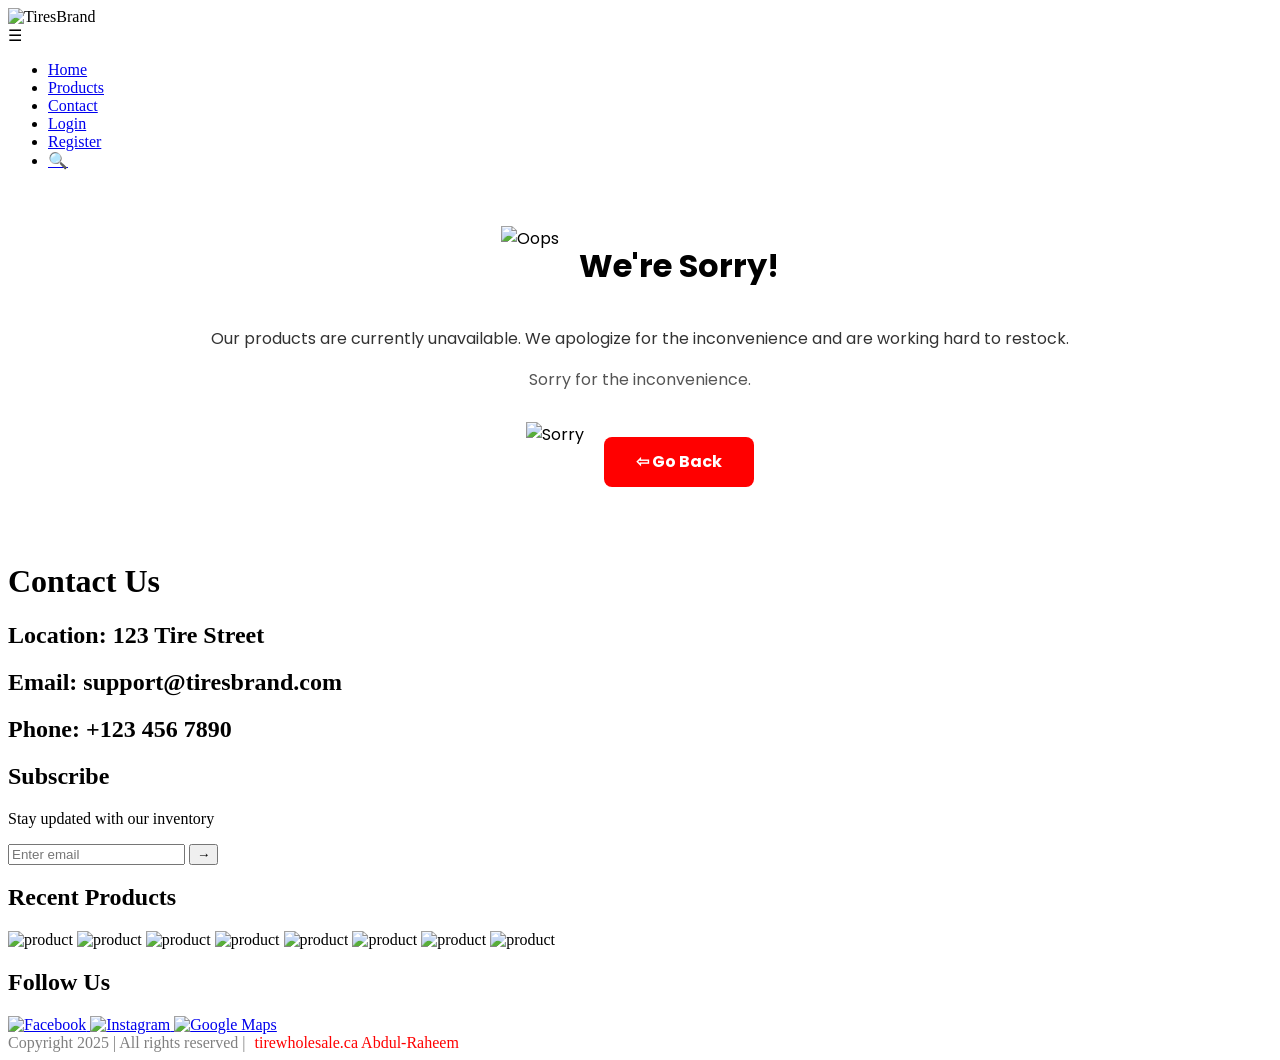
==== products.html @ efbe6cf4 "uploaded" ====
<!DOCTYPE html>
<html lang="en">
  <head>
    <meta charset="UTF-8" />
    <meta name="viewport" content="width=device-width, initial-scale=1.0" />
    <title>Products | TiresBrand</title>
    <link rel="stylesheet" href="css/products.css" />
    <link
      href="https://fonts.googleapis.com/css2?family=Poppins:wght@400;600&display=swap"
      rel="stylesheet"
    />
  </head>
  <body>
    <header>
      <nav class="navbar1">
        <div class="brand-logo">
          <img src="assets/logo.png" alt="TiresBrand" class="logo" />
        </div>
        <div class="hamburger" onclick="toggleMenu()">&#9776;</div>
        <ul class="nav-links" id="navLinks">
          <li><a href="index.html">Home</a></li>
          <li><a href="products.html">Products</a></li>
          <li><a href="contact.html">Contact</a></li>
          <li><a href="LoginUser.html">Login</a></li>
          <li><a href="register.html">Register</a></li>
          <li><a href="#" class="search-icon">&#128269;</a></li>
        </ul>
      </nav>
    </header>
    <!-- products unavailable section -->
    <section
      class="products-unavailable"
      style="
        text-align: center;
        font-family: 'Poppins', sans-serif;
        padding: 40px;
      "
    >
      <div
        style="
          display: flex;
          align-items: center;
          justify-content: center;
          gap: 20px;
          flex-wrap: wrap;
        "
      >
        <img src="assets/oops.png" alt="Oops" style="height: 80px" />
        <h2 style="margin: 0; font-size: 32px">We're Sorry!</h2>
      </div>

      <p style="margin-top: 20px; font-size: 16px; color: #333">
        Our products are currently unavailable. We apologize for the
        inconvenience and are working hard to restock.
      </p>

      <p style="margin-top: 5px; font-size: 16px; color: #555">
        Sorry for the inconvenience.
      </p>

      <div
        style="
          display: flex;
          align-items: center;
          justify-content: center;
          gap: 20px;
          flex-wrap: wrap;
          margin-top: 30px;
        "
      >
        <img src="assets/sorry.png" alt="Sorry" style="height: 80px" />
        <a
          href="index1.html"
          style="
            display: inline-block;
            height: 50px;
            width: 150px;
            line-height: 50px;
            text-align: center;
            background-color: red;
            color: white;
            font-weight: bold;
            text-decoration: none;
            border: none;
            border-radius: 8px;
            transition: background-color 0.3s ease;
            font-size: 16px;
          "
        >
          &#8678; Go Back
        </a>
      </div>
    </section>

    <footer>
      <div class="footer-content">
        <div class="contact-info">
          <h1>Contact Us</h1>
          <h2><span>Location:</span> 123 Tire Street</h2>
          <h2><span>Email:</span> support@tiresbrand.com</h2>
          <h2><span>Phone:</span> +123 456 7890</h2>
        </div>

        <div class="subscribe-section">
          <h2>Subscribe</h2>
          <p>Stay updated with our inventory</p>
          <div class="subscribe-input">
            <input type="email" placeholder="Enter email" />
            <button>&rarr;</button>
          </div>
        </div>

        <div class="recent-products">
          <h2>Recent Products</h2>
          <div class="product-grid">
            <!-- Replace src with actual image paths -->
            <img src="assets/t2.jpeg" alt="product" class="product-img" />
            <img src="assets/t2.jpeg" alt="product" class="product-img" />
            <img src="assets/t2.jpeg" alt="product" class="product-img" />
            <img src="assets/t2.jpeg" alt="product" class="product-img" />
            <img src="assets/t2.jpeg" alt="product" class="product-img" />
            <img src="assets/t2.jpeg" alt="product" class="product-img" />
            <img src="assets/t2.jpeg" alt="product" class="product-img" />
            <img src="assets/t2.jpeg" alt="product" class="product-img" />
          </div>
        </div>

        <div class="social-media">
          <h2>Follow Us</h2>
          <div class="icons">
            <a href="#" class="logo-link">
              <img src="assets/facebook.png" alt="Facebook" />
            </a>
            <a href="#" class="logo-link">
              <img src="assets/instagram.png" alt="Instagram" />
            </a>
            <a href="#" class="logo-link">
              <img src="assets/maps.png" alt="Google Maps" />
            </a>
          </div>
        </div>
      </div>

      <div class="copyright-line">
        <span style="color: gray">
          Copyright 2025 | All rights reserved |
        </span>
        <span style="color: red; margin-left: 5px">
          tirewholesale.ca Abdul-Raheem
        </span>
      </div>
    </footer>

    <script src="script/script.js"></script>
  </body>
</html>
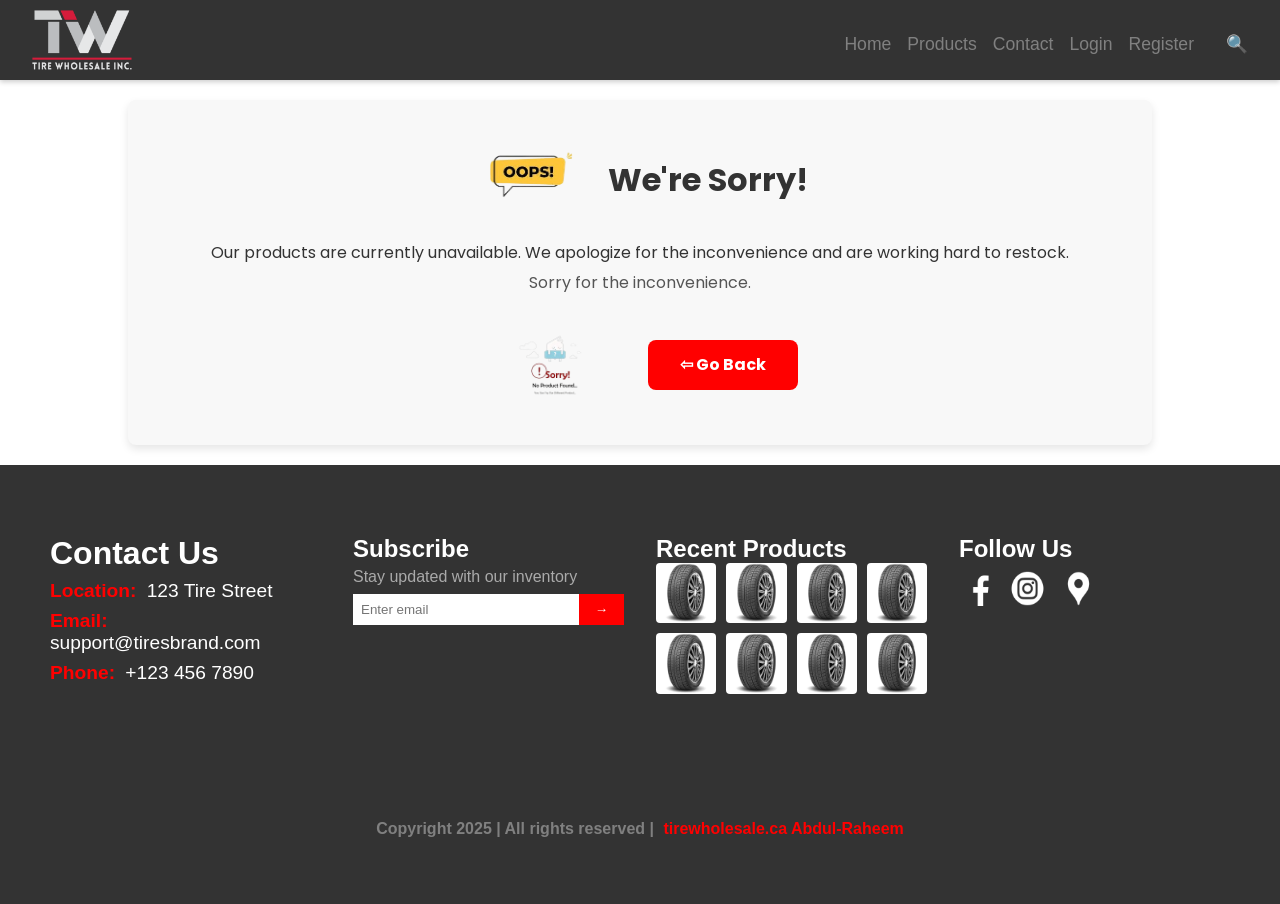
==== commit 37f19d22: "uploaded" ====
--- a/products.html
+++ b/products.html
@@ -70,7 +70,7 @@
       >
         <img src="assets/sorry.png" alt="Sorry" style="height: 80px" />
         <a
-          href="index1.html"
+          href="index.html"
           style="
             display: inline-block;
             height: 50px;
--- a/css/products.css
+++ b/css/products.css
@@ -0,0 +1,271 @@
+* {
+    box-sizing: border-box;
+    margin: 0;
+    padding: 0;
+}
+  
+body {
+    font-family: Arial, sans-serif;
+}
+
+/* Navbar Styles */
+.navbar1 {
+    background-color: #333;
+    color: white;
+    display: flex;
+    justify-content: space-between;
+    align-items: center;
+    padding: 1rem 2rem;
+    position: fixed;
+    top: 0;
+    left: 0;
+    right: 0;
+    z-index: 1000;
+    height: 80px;
+    box-shadow: 0 2px 5px rgba(0, 0, 0, 0.2);
+}
+
+/* Logo Styles */
+.brand-logo {
+    font-size: 1.5rem;
+    font-weight: bold;
+    width: 60px;
+    height: auto;
+    display: flex;
+    justify-content: flex-start;
+}
+
+.brand-logo img {
+    width: 100px;
+    height: auto;
+}
+
+/* Navbar Links */
+.nav-links {
+    display: flex;
+    gap: 1rem;
+    list-style: none;
+    margin-left: auto;
+    flex-wrap: wrap;
+    margin-top: 0.5rem;
+}
+
+.nav-links li {
+    text-align: center;
+    padding: 0.5rem 0;
+}
+
+.nav-links li a {
+    color: gray;
+    text-decoration: none;
+    font-size: 1.1rem;
+}
+
+.nav-links li a:hover,
+.nav-links li a.active {
+    color: red;
+}
+
+/* Search Icon */
+.search-icon {
+    font-size: 1.5rem;
+    cursor: pointer;
+    margin-left: 1rem;
+}
+
+/* Hamburger Menu */
+.hamburger {
+    display: none;
+    font-size: 30px;
+    cursor: pointer;
+    color: white;
+    margin-left: 1rem;
+}
+
+/* Responsive Header */
+@media (max-width: 768px) {
+    .navbar1 {
+        flex-wrap: nowrap;
+    }
+
+    .nav-links {
+        flex-direction: column;
+        display: none;
+        width: 100%;
+        background-color: #333;
+        margin-top: 1rem;
+        padding: 1rem 0;
+        position: absolute;
+        top: 80px;
+        left: 0;
+    }
+
+    .nav-links.show {
+        display: flex;
+    }
+
+    .nav-links li {
+        text-align: center;
+        padding: 1rem;
+        width: 100%;
+    }
+
+    .hamburger {
+        display: block;
+        position: absolute;
+        top: 20px;
+        right: 20px;
+    }
+
+    .brand-logo {
+        width: 100%;
+        justify-content: flex-start;
+    }
+}
+
+/* Products Unavailable Section */
+.products-unavailable {
+    width: 80%;
+    margin: 0 auto;
+    padding: 20px 20px 20px 20px;
+    margin-bottom: 20px;
+    background-color: #f8f8f8;
+    text-align: center;
+    border-radius: 8px;
+    box-shadow: 0 4px 8px rgba(0, 0, 0, 0.1);
+    margin-top: 100px; /* Adjust space from the header */
+}
+
+.products-unavailable h2 {
+    font-size: 2rem;
+    color: #333;
+    margin-bottom: 20px;
+}
+
+.products-unavailable p {
+    font-size: 1.2rem;
+    color: #666;
+}
+
+/* Footer Styles */
+footer {
+    background-color: #333;
+    color: white;
+    padding: 20px 20px 50px 20px;
+}
+
+.footer-content {
+    margin-top: 50px;
+    margin-bottom: 250px;
+    margin-left: 30px;
+    margin-right: 30px;
+}
+
+footer h3 {
+    color: white;
+    margin-bottom: 0.5rem;
+}
+
+footer span {
+    color: red;
+    font-weight: bold;
+}
+
+footer p {
+    color: #aaa;
+    margin: 0.3rem 0;
+}
+
+.contact-info h2 {
+    font-size: 1.2rem;
+    margin: 8px 0;
+    font-weight: normal;
+}
+
+.contact-info h2 span {
+    font-weight: bold;
+    margin-right: 5px;
+}
+
+.subscribe-section p {
+    color: #aaa;
+    margin-bottom: 0.5rem;
+}
+
+.subscribe-input {
+    display: flex;
+    margin-top: 0.5rem;
+}
+
+.subscribe-input input {
+    flex: 1;
+    padding: 0.5rem;
+    border: none;
+    color: black;
+    background-color: white;
+}
+
+.subscribe-input button {
+    background-color: red;
+    color: white;
+    border: none;
+    padding: 0.5rem 1rem;
+    cursor: pointer;
+}
+
+.product-grid {
+    display: grid;
+    grid-template-columns: repeat(4, 1fr);
+    gap: 10px;
+}
+
+.product-grid img {
+    width: 100%;
+    height: auto;
+    border-radius: 4px;
+    object-fit: cover;
+    cursor: pointer;
+}
+
+.social-media .icons {
+    display: flex;
+    gap: 1rem;
+    margin-top: 0.5rem;
+}
+
+.logo-link img {
+    width: 35px;
+    height: 35px;
+    filter: brightness(0) invert(1);
+    transition: filter 0.3s ease;
+    cursor: pointer;
+}
+
+.logo-link:hover img {
+    filter: brightness(0) saturate(100%) hue-rotate(0deg) sepia(1) saturate(800%) hue-rotate(-10deg);
+}
+
+.copyright-line {
+    text-align: center;
+    padding: 1rem;
+    margin-top: -140px;
+    position: relative;
+    z-index: 1;
+}
+
+/* Responsive Footer */
+@media (max-width: 768px) {
+    .footer-content {
+        display: flex;
+        flex-direction: column;
+        gap: 2rem;
+    }
+}
+
+@media (min-width: 769px) {
+    .footer-content {
+        display: grid;
+        grid-template-columns: repeat(4, 1fr);
+        gap: 2rem;
+    }
+}
